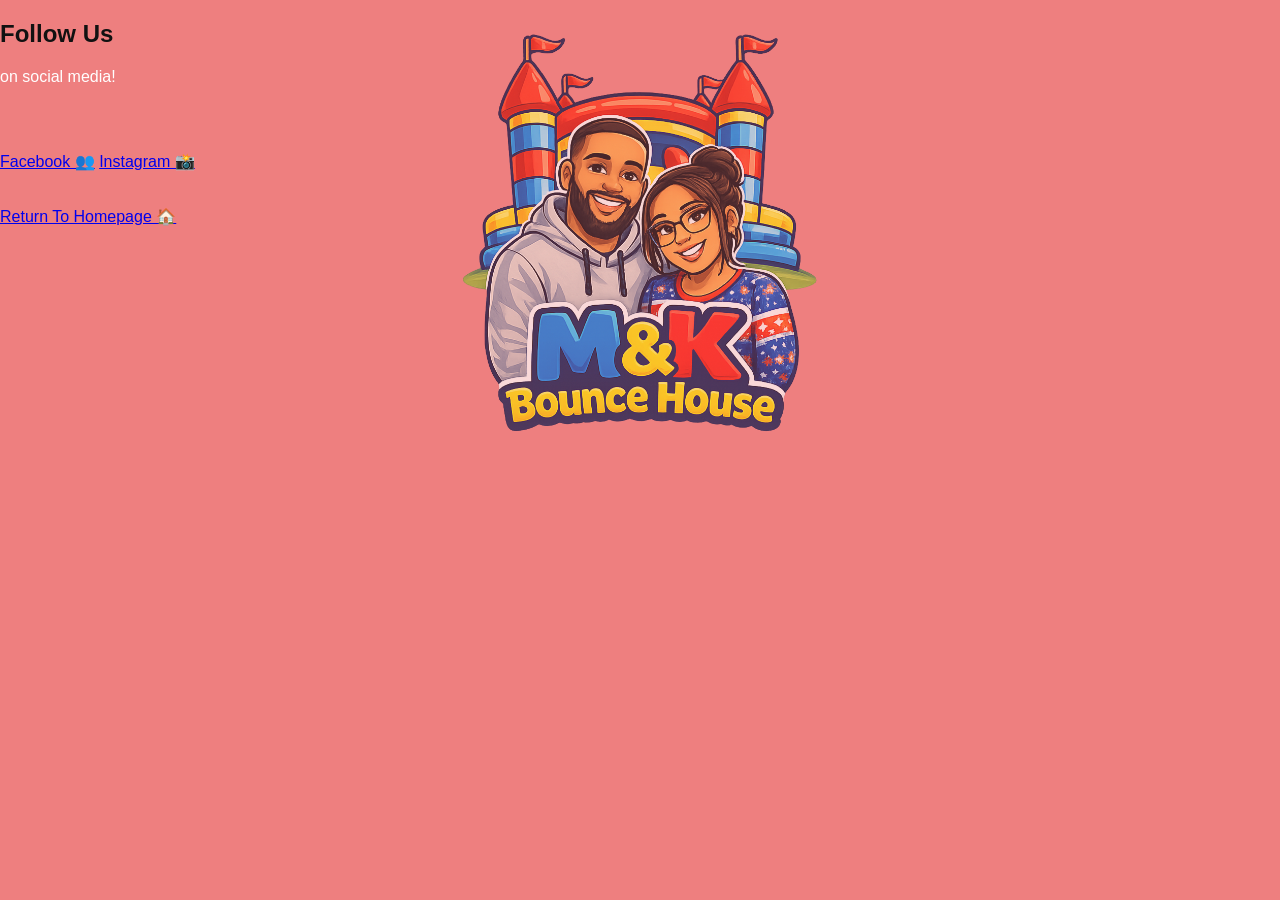
==== Social-media.html @ 61c1ae83 "Add initial Social Media HTML page" ====
<!DOCTYPE html>
<html lang="en">
<head>
<meta charset="UTF-8">
<meta name="viewport" content="width=device-width, initial-scale=1.0">

<title>Social Media | M & K Bounce</title>

<link rel="stylesheet" href="style.css">



</head>

<body>

<div class="background-logo"></div>

<section class="social-page">

  <h1 class="social-title">
    Follow Us
  </h1>

<p style="color:white; margin-bottom:30px;">
 on social media!
</p>

<br><br>

<a href="https://www.facebook/profile.php?id=100066795967710"
  target="_blank"
  class="social-btn">Facebook 👥</a>
  
</a>

<a href="https://www.instagram.com/m.k.bounce/"
target="_blank"
class="social-btn">Instagram 📸 </a>
  
<br><br><br>
<a
  href="index.html"
  class="social-btn">
  Return To Homepage 🏠
</a>

</section>

</body>
</html>
---- style.css ----
html, body {
  width: 100%;
  overflow-x: hidden;
}


body {
  margin: 0;
  font-family: Arial, sans-serif;
  background: rgba(237, 117, 117, 0.92);
  color: #111; /* default black text */
  overflow-x: hidden;
}




/* =========================
   HERO
========================= */
.hero {
  padding: 80px 20px;
  text-align: center;
  background: rgba(237, 117, 117, 0.92);
}

.hero h1 {
  font-family: 'Modak', cursive;
  font-size: 48px;
  margin-bottom: 10px;
}

.hero h1,
.bouncy-title {
  text-shadow: 0 4px 0 #e63946;
}

.hero p {
  font-size: 18px;
}

.hero-btn {
  display: inline-block;
  margin-top: 20px;
  padding: 14px 28px;
  background: #ff8c00;
  color: #fcf7f7;
  border-radius: 999px;
  text-decoration: none;
  font-weight: bold;
}

/* =========================
   TRUST SECTION
========================= */
.trust {
  display: grid;
  grid-template-columns: repeat(auto-fit, minmax(220px, 1fr));
  gap: 16px;
  padding: 40px 20px;
}

.trust-card {
  background: #f9f7f7;
  padding: 20px;
  text-align: center;
  border-radius: 14px;
  box-shadow: 0 10px 20px rgba(0,0,0,0.08);
}

/* =========================
   RENTALS
========================= */
.rentals {
  padding: 60px 20px;
}

.bouncy-title {
  font-family: 'Modak', cursive;
  font-size: 36px;
  text-align: center;
  margin-bottom: 40px;
  animation: bounce 1.8s ease-in-out infinite;
}

/* One single bounce animation */
@keyframes bounce {
  0%, 100% { transform: translateY(0); }
  50% { transform: translateY(-8px); }
}

.rental-grid {
  display: grid;
  gap: 30px;
  grid-template-columns: repeat(auto-fit, minmax(260px, 1fr));
}

.rental-card {
  background: rgb(229, 239, 248);
  padding: 20px;
  border-radius: 20px;
  text-align: center;
}

.rental-card img {
  width: 40%;
  height: auto;
  border-radius: 12px;
}

/* =========================
   ABOUT
========================= */
.about {
  padding: 60px 20px;
  background: rgba(243, 213, 213, 0.92);
  text-align: center;
}

.about-title {
  
  font-family: 'Modak', cursive;
  font-size: 32px;
  color: #e63946;
  animation: bounce 2.2s ease-in-out infinite;
}

.about p {
  max-width: 720px;
  margin: 16px auto;
  line-height: 1.6;

  /* ✅ Glass-style readability layer */
  background: rgba(255, 255, 255, 0.75);
  backdrop-filter: blur(4px);
  -webkit-backdrop-filter: blur(4px);

  padding: 18px 22px;
  border-radius: 16px;

  color: #111;
}


/* =========================
   FOOTER
========================= */
footer {
  padding: 40px 20px;
  text-align: center;
  font-size: 14px;
}

footer h3 {
  font-family: 'Modak', cursive;
}

/* =========================
   ✅ MOBILE OPTIMIZATION
========================= */
@media (max-width: 768px) {

  /* Section padding */
  section {
    padding-left: 16px;
    padding-right: 16px;
  }

  .hero {
    padding: 60px 16px;
  }

  .rentals,
  .about {
    padding-top: 40px;
    padding-bottom: 40px;
  }

  /* Headings */
  h1 {
    font-size: 36px;
  }

  .bouncy-title,
  .about-title {
    font-size: 28px;
    animation-duration: 2.4s; /* calmer bounce on mobile */
  }

  /* Cards */
  .rental-card {
    padding: 24px;
  }

  .rental-card img {
    border-radius: 16px;
  }

  /* Footer */
  footer {
    padding: 40px 16px 30px;
    font-size: 14px;
  }
}





@media (max-width: 768px) {
  .hero::before {
    background-size: 220px;
    opacity: .8;
  }
}

.hero h1,
.bouncy-title,
footer h3 {
  letter-spacing: 1px;
}

/* Bubble headings only (red fill + black outline) */
.hero h1,
.bouncy-title,
.about-title,
footer h3 {
  font-family: 'Modak', cursive;
  color: #efecec; /* red fill ONLY for these */
  letter-spacing: 1px;

  -webkit-text-stroke: 2px #000; /* black outline */

  text-shadow:
    0 2px 4px rgba(0, 0, 0, 0.25);
}

/* =========================
   COMING SOON SECTION
========================= */
.coming-soon {
  padding: 70px 20px;
  background: rgba(237, 117, 117, 0.92);
  text-align: center;
}

.coming-title {
  font-family: 'Modak', cursive;
  font-size: 34px;
  color: #f0ebeb;
  letter-spacing: 1px;
  margin-bottom: 40px;

  -webkit-text-stroke: 2px #000;
  text-shadow: 0 2px 4px rgba(0,0,0,0.25);
}

/* Carousel layout */
.carousel-wrapper {
  overflow: visible;
  max-width: 1000px;
  margin: 0 auto;
}

.carousel-track {
  display: flex;
  gap: 24px;
  transition: transform 0.6s ease-in-out;
}

/* Individual items */
.carousel-item {
  min-width: calc(33.333% - 16px);
  background: #eeeff2;
  border-radius: 18px;
  padding: 16px;
  box-shadow: 0 12px 30px rgba(0,0,0,0.1);
}

.carousel-item img {
  width: 50%;
  height: auto;
  border-radius: 12px;
}



.caption {
  margin-top: 10px;
  font-size: 15px;
  font-weight: bold;
  color: #111;
}

/* Mobile: show 1 item */
@media (max-width: 768px) {
  .carousel-item {
    min-width: 100%;
  }
}

@media (max-width: 480px) {
  .modal-content {
    padding: 20px;
  }
}

@media (max-width: 480px) {
  .modal-title {
    font-size: 26px;
  }
}

.checkbox-group input[type="checkbox"] {
  width: 18px;
  height: 18px;
}

body.modal-open {
  overflow: hidden;
}



/* Rental details list */
.rental-details {
  list-style: none;
  padding: 0;
  margin: 12px 0 16px;
  font-size: 14px;
  color: #111;
}

.rental-details li {
  margin-bottom: 6px;
}

/* Playful red Book Now button */
.book-now-btn {
  background: #e63946;
  color: white;
  border: none;
  padding: 12px 22px;
  border-radius: 999px;
  font-size: 15px;
  font-weight: bold;
  cursor: pointer;
  transition: transform 0.2s ease, box-shadow 0.2s ease;
}

.book-now-btn:hover {
  transform: translateY(-2px);
  box-shadow: 0 8px 18px rgba(0,0,0,0.25);
}

/* Modal background */
.modal {
  display: none;
  position: fixed;
  inset: 0;
  background: rgba(0,0,0,0.6);
  z-index: 1000;


  /* ✅ allow scrolling INSIDE modal */
  overflow-y: auto;
}


/* Modal box */
.modal-content {
  background: #fff;
  max-width: 420px;
  padding: 30px;
  border-radius: 20px;
  position: relative;

  max-height: 90vh;
  overflow-y: auto;

  margin: auto;
  top: 50%;
  transform: translateY(-50%);
}

/* Close button */
.close-modal {
  position: absolute;
  top: 14px;
  right: 18px;
  font-size: 24px;
  cursor: pointer;
}

/* Modal title */
.modal-title {
  font-family: 'Modak', cursive;
  color: #e63946;
  -webkit-text-stroke: 2px #000; /* black outline */
  
text-shadow: 
    0 2px 4px rgba(0, 0, 0, 0.25);

  text-align: center;
  margin-bottom: 20px;
}

.modal {
  z-index: 9999 !important;
}

.modal-content {
  position: relative;
  z-index: 10000;
}


/* Form inputs */
#booking-form input,
#booking-form textarea {
  width: 100%;
  margin-bottom: 12px;
  padding: 10px;
  border-radius: 10px;
  border: 1px solid #ccc;
}

/* Submit button */
.submit-btn {
  width: 100%;
  background: #e63946;
  color: white;
  border: none;
  padding: 12px;
  border-radius: 999px;
  font-size: 16px;
  font-weight: bold;
  cursor: pointer;
}

/* Footer Book Now bubble */
.footer-book-btn {
  margin-top: 12px;
  background: #f4eff0;
  color: #010101;
  border: none;
  padding: 12px 26px;
  border-radius: 999px;
  font-size: 15px;
  font-weight: bold;
  cursor: pointer;

  box-shadow: 0 6px 18px rgba(0,0,0,0.25);
  transition: transform 0.2s ease, box-shadow 0.2s ease;
}

.footer-book-btn:hover {
  transform: translateY(-2px);
  box-shadow: 0 10px 26px rgba(0,0,0,0.35);
}

/* TRUST CARD IMAGE HOVER / TAP */
.trust-card {
  position: relative;
  overflow: hidden;
  cursor: pointer;
}

/* Text stays centered */
.trust-text {
  position: relative;
  z-index: 2;
  font-size: 16px;
}

/* Hidden image */
.trust-image {
  position: absolute;
  inset: 0;
  width: 100%;
  height: 100%;
  object-fit: cover;

  opacity: 0;
  transform: scale(1.05);
  transition: opacity 0.3s ease, transform 0.3s ease;
  z-index: 1;
}

/* Desktop hover */
.trust-card:hover .trust-image {
  opacity: 1;
  transform: scale(1);
}

/* Dim text slightly when image shows */
.trust-card:hover .trust-text {
  opacity: 0.85;
}

/* Mobile tap support */
.trust-card:active .trust-image,
.trust-card:focus-within .trust-image {
  opacity: 1;
  transform: scale(1);
}

.trust-card:active .trust-text,
.trust-card:focus-within .trust-text {
  opacity: 0.85;
}

/* TRUST CARD POPUP IMAGE */
.trust-card {
  position: relative;
  cursor: pointer;
}

/* The floating square image */
.trust-popup {
  position: absolute;
  bottom: -140px;              /* controls how far it pops down */
  left: 50%;
  transform: translateX(-50%) scale(0.9);

  width: 120px;
  height: 120px;
  object-fit: contain;

  background: white;
  padding: 10px;
  border-radius: 16px;

  box-shadow: 0 12px 30px rgba(0,0,0,0.35);

  opacity: 0;
  pointer-events: none;
  transition: opacity 0.3s ease, transform 0.3s ease;
  z-index: 10;
}

/* Desktop hover */
.trust-card:hover .trust-popup {
  opacity: 1;
  transform: translateX(-50%) scale(1);
}

/* TRUST CARD POPUP IMAGE */
.trust-popup {
  position: absolute;
  top: 110%;
  left: 50%;
  transform: translateX(-50%) scale(0.9);

  width: 130px;
  height: 130px;
  object-fit: contain;

  background: white;
  padding: 12px;
  border-radius: 18px;

  box-shadow: 0 12px 30px rgba(0,0,0,0.35);

  opacity: 0;
  pointer-events: none;
  transition: opacity 0.3s ease, transform 0.3s ease;
  z-index: 20;
}

/* Desktop hover */
.trust-card:hover .trust-popup {
  opacity: 1;
  transform: translateX(-50%) scale(1);
}

/* Mobile tap */
.trust-card:active .trust-popup,
.trust-card:focus-within .trust-popup {
  opacity: 1;
  transform: translateX(-50%) scale(1);
}

.success-text {
  color: #ededed;
  font-family: 'Modak', cursive;
  letter-spacing: 1px;

  -webkit-text-stroke: 2px #e63946;
  text-shadow:
    0 2px 4px rgba(0, 0, 0, 0.25);
}

.booking-disclaimer,
.site-disclaimer {
  max-width: 800px;
  margin: 20px auto;
  font-size: 13px;
  color: #222;
  text-align: center;
}

.site-disclaimer h4 {
  font-family: 'Modak', cursive;
  margin-bottom: 10px;
  text-align: center;
}

.checkbox-group {
  margin: 14px 0;
  display: flex;
  flex-direction: column;
  align-items: center;
  gap: 8px;
  font-size: 14px;
  cursor: pointer;
}
 
/* ✅ Prevent mobile input zoom (iOS & Android) */
#booking-form input,
#booking-form textarea {
  font-size: 16px;
}

/* =========================
   FULL-PAGE BACKGROUND LOGO
========================= */

html, body {
  min-height: 100%;
}

body {
  position: relative;
}



@media (max-width: 768px) {
  body::before {
    width: 360px;
    opacity: .8;
  }
}

/* =========================
   BACKGROUND LOGO (FIXED)
   DOES NOT AFFECT LAYOUT
========================= */

.background-logo {
  position: fixed;
  top: 0;
  bottom: 0;
  left: 50%;
  transform: translateX(-50%);

  width: 520px;

  background-image: url("images/logo.png");
  background-repeat: no-repeat;
  background-position: center top;
  background-size: contain;

  opacity: .7;
  pointer-events: none;
  z-index: 0;
}

/* =========================
   SAFE STACKING (FIX BUTTON CLICKS)
========================= */

/* Background logo stays at the very bottom */
.background-logo {
  z-index: 0;
}

/* Only structural sections are layered above */
.hero,
.trust,
.rentals,
.coming-soon,
.about,
footer {
  position: relative;
  z-index: 1;
}

/* Mobile tweak only */
@media (max-width: 768px) {
  .background-logo {
    width: 360px;
    opacity: 0.8;
  }
}

section,
header,
footer {
  max-width: 100%;
  overflow-x: hidden;
}

/* =========================
   FIX DOUBLE RED OVERLAYS
   (KEEP LOGO VISIBLE)
========================= */

/* Remove extra red layers from sections */
.hero,
.trust,
.about,
.coming-soon {
  background: transparent !important;
}

@media (max-width: 768px) {
  .about p {
    padding: 16px 18px;
    font-size: 15px;
    border-radius: 14px;
  }
}

/* =========================
 FIX
========================= */
@media (max-width: 768px) {

  /* Center rental cards */
  .rental-card {
    margin-left: auto;
    margin-right: auto;
  }

  /* Center coming soon carousel items */
  .carousel-item {
    margin-left: auto;
    margin-right: auto;
  }

}

/* ✅ Mobile cross‑platform normalization */
* {
  box-sizing: border-box;
}

html {
  -webkit-text-size-adjust: 100%;
  text-size-adjust: 100%;
}
body {
  overscroll-behavior-y: auto;
}

/* =========================
   GLOBAL SCROLL RESTORE FIX
========================= */

/* ✅ Always allow page scrolling by default */
html, body {
  height: auto;
  overflow-y: auto !important;
  overflow-x: hidden;
}

/* ✅ ONLY lock scroll when modal is open */
body.modal-open {
  overflow: hidden !important;
}
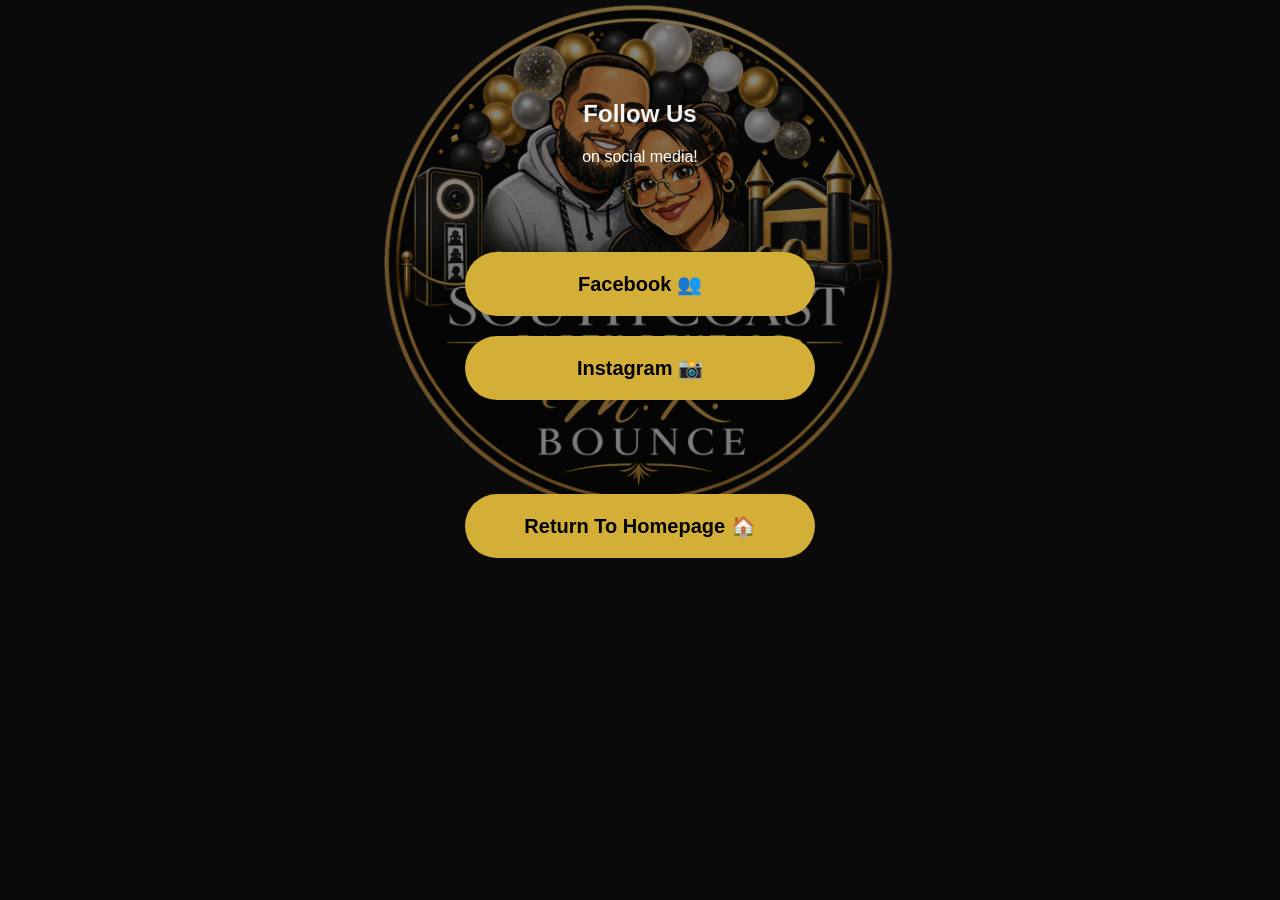
==== commit e3e46bd7: "Fix Facebook link and add newline at end of file" ====
--- a/Social-media.html
+++ b/Social-media.html
@@ -28,7 +28,7 @@
 
 <br><br>
 
-<a href="https://www.facebook/profile.php?id=100066795967710"
+<a href="https://www.facebook.com/profile.php?id=100066795967710"
   target="_blank"
   class="social-btn">Facebook 👥</a>
   
--- a/style.css
+++ b/style.css
@@ -5,13 +5,13 @@
 
 
 body {
-  margin: 0;
-  font-family: Arial, sans-serif;
-  background: rgba(237, 117, 117, 0.92);
-  color: #111; /* default black text */
-  overflow-x: hidden;
-}
-
+margin: 0;
+font-family: Arial, sans-serif;
+background: #0a0a0a;
+color: #f5f5f5;
+overflow-x: hidden;
+
+}
 
 
 
@@ -43,7 +43,7 @@
   display: inline-block;
   margin-top: 20px;
   padding: 14px 28px;
-  background: #ff8c00;
+  background: #d4af37;
   color: #fcf7f7;
   border-radius: 999px;
   text-decoration: none;
@@ -61,11 +61,15 @@
 }
 
 .trust-card {
-  background: #f9f7f7;
+  background: #1a1a1a;
+  color: #f5f5f5;
   padding: 20px;
   text-align: center;
-  border-radius: 14px;
-  box-shadow: 0 10px 20px rgba(0,0,0,0.08);
+  border-radius: 20px;
+
+  border: 2px solid #d4af37;
+
+  box-shadow: 0 8px 18px rgba(0,0,0,.4);
 }
 
 /* =========================
@@ -96,7 +100,8 @@
 }
 
 .rental-card {
-  background: rgb(229, 239, 248);
+  background: #1a1a1a;
+color: #f5f5f5;
   padding: 20px;
   border-radius: 20px;
   text-align: center;
@@ -112,16 +117,16 @@
    ABOUT
 ========================= */
 .about {
-  padding: 60px 20px;
-  background: rgba(243, 213, 213, 0.92);
-  text-align: center;
+padding: 60px 20px;
+background: #111;
+text-align: center;
 }
 
 .about-title {
   
   font-family: 'Modak', cursive;
   font-size: 32px;
-  color: #e63946;
+  color: #d4af37;
   animation: bounce 2.2s ease-in-out infinite;
 }
 
@@ -226,7 +231,7 @@
 .about-title,
 footer h3 {
   font-family: 'Modak', cursive;
-  color: #efecec; /* red fill ONLY for these */
+  color: #d4af37; /* red fill ONLY for these */
   letter-spacing: 1px;
 
   -webkit-text-stroke: 2px #000; /* black outline */
@@ -271,7 +276,8 @@
 /* Individual items */
 .carousel-item {
   min-width: calc(33.333% - 16px);
-  background: #eeeff2;
+  background: #1a1a1a;
+  color: #f5f5f5;
   border-radius: 18px;
   padding: 16px;
   box-shadow: 0 12px 30px rgba(0,0,0,0.1);
@@ -289,7 +295,7 @@
   margin-top: 10px;
   font-size: 15px;
   font-weight: bold;
-  color: #111;
+  color: #f5f5f5; 
 }
 
 /* Mobile: show 1 item */
@@ -320,7 +326,30 @@
   overflow: hidden;
 }
 
-
+CSS
+.modal-title {
+color: #d4af37;
+}
+ 
+.checkbox-group label {
+color: #222;
+}
+ 
+.sms-disclaimer {
+  font-size: 11px;
+  text-align: center;
+  color: #000000 !important;
+  opacity: 1 !important;
+  visibility: visible !important;
+  display: block !important;
+  font-weight: bold;
+}
+ 
+
+.submit-btn {
+background: #d4af37;
+color: #000;
+}
 
 /* Rental details list */
 .rental-details {
@@ -328,7 +357,7 @@
   padding: 0;
   margin: 12px 0 16px;
   font-size: 14px;
-  color: #111;
+  color: #f5f5f5;
 }
 
 .rental-details li {
@@ -337,7 +366,7 @@
 
 /* Playful red Book Now button */
 .book-now-btn {
-  background: #e63946;
+  background: #d4af37;
   color: white;
   border: none;
   padding: 12px 22px;
@@ -395,7 +424,7 @@
 /* Modal title */
 .modal-title {
   font-family: 'Modak', cursive;
-  color: #e63946;
+  color: #d4af37;
   -webkit-text-stroke: 2px #000; /* black outline */
   
 text-shadow: 
@@ -428,7 +457,7 @@
 /* Submit button */
 .submit-btn {
   width: 100%;
-  background: #e63946;
+  background: #d4af37;
   color: white;
   border: none;
   padding: 12px;
@@ -459,134 +488,13 @@
   box-shadow: 0 10px 26px rgba(0,0,0,0.35);
 }
 
-/* TRUST CARD IMAGE HOVER / TAP */
-.trust-card {
-  position: relative;
-  overflow: hidden;
-  cursor: pointer;
-}
-
-/* Text stays centered */
-.trust-text {
-  position: relative;
-  z-index: 2;
-  font-size: 16px;
-}
-
-/* Hidden image */
-.trust-image {
-  position: absolute;
-  inset: 0;
-  width: 100%;
-  height: 100%;
-  object-fit: cover;
-
-  opacity: 0;
-  transform: scale(1.05);
-  transition: opacity 0.3s ease, transform 0.3s ease;
-  z-index: 1;
-}
-
-/* Desktop hover */
-.trust-card:hover .trust-image {
-  opacity: 1;
-  transform: scale(1);
-}
-
-/* Dim text slightly when image shows */
-.trust-card:hover .trust-text {
-  opacity: 0.85;
-}
-
-/* Mobile tap support */
-.trust-card:active .trust-image,
-.trust-card:focus-within .trust-image {
-  opacity: 1;
-  transform: scale(1);
-}
-
-.trust-card:active .trust-text,
-.trust-card:focus-within .trust-text {
-  opacity: 0.85;
-}
-
-/* TRUST CARD POPUP IMAGE */
-.trust-card {
-  position: relative;
-  cursor: pointer;
-}
-
-/* The floating square image */
-.trust-popup {
-  position: absolute;
-  bottom: -140px;              /* controls how far it pops down */
-  left: 50%;
-  transform: translateX(-50%) scale(0.9);
-
-  width: 120px;
-  height: 120px;
-  object-fit: contain;
-
-  background: white;
-  padding: 10px;
-  border-radius: 16px;
-
-  box-shadow: 0 12px 30px rgba(0,0,0,0.35);
-
-  opacity: 0;
-  pointer-events: none;
-  transition: opacity 0.3s ease, transform 0.3s ease;
-  z-index: 10;
-}
-
-/* Desktop hover */
-.trust-card:hover .trust-popup {
-  opacity: 1;
-  transform: translateX(-50%) scale(1);
-}
-
-/* TRUST CARD POPUP IMAGE */
-.trust-popup {
-  position: absolute;
-  top: 110%;
-  left: 50%;
-  transform: translateX(-50%) scale(0.9);
-
-  width: 130px;
-  height: 130px;
-  object-fit: contain;
-
-  background: white;
-  padding: 12px;
-  border-radius: 18px;
-
-  box-shadow: 0 12px 30px rgba(0,0,0,0.35);
-
-  opacity: 0;
-  pointer-events: none;
-  transition: opacity 0.3s ease, transform 0.3s ease;
-  z-index: 20;
-}
-
-/* Desktop hover */
-.trust-card:hover .trust-popup {
-  opacity: 1;
-  transform: translateX(-50%) scale(1);
-}
-
-/* Mobile tap */
-.trust-card:active .trust-popup,
-.trust-card:focus-within .trust-popup {
-  opacity: 1;
-  transform: translateX(-50%) scale(1);
-}
 
 .success-text {
-  color: #ededed;
+  color: #d4af37;
   font-family: 'Modak', cursive;
   letter-spacing: 1px;
 
-  -webkit-text-stroke: 2px #e63946;
+  -webkit-text-stroke: 2px #d4af37;
   text-shadow:
     0 2px 4px rgba(0, 0, 0, 0.25);
 }
@@ -615,7 +523,14 @@
   font-size: 14px;
   cursor: pointer;
 }
- 
+ .checkbox-group {
+color: #333;
+}
+ 
+.checkbox-group label {
+color: #333;
+}
+
 /* ✅ Prevent mobile input zoom (iOS & Android) */
 #booking-form input,
 #booking-form textarea {
@@ -770,3 +685,146 @@
 body.modal-open {
   overflow: hidden !important;
 }
+
+.photo-booth-image {
+  width: 1000px !important;
+  max-width: 300px !important;
+  height: auto !important;
+}
+
+.photo-booth-card {
+  background: #1a1a1a;
+  color: #f5f5f5;
+  padding: 20px;
+  border-radius: 20px;
+  text-align: center;
+}
+
+/* BACK TO TOP BUTTON */
+#backToTopBtn {
+  position: fixed;
+  bottom: 20px;
+  right: 20px;
+
+  background: #d4af37;
+  color: #000;
+
+  border: none;
+  border-radius: 999px;
+
+  padding: 12px 18px;
+
+  font-weight: bold;
+  cursor: pointer;
+
+  box-shadow: 0 4px 12px rgba(0,0,0,.3);
+
+  display: none;
+
+  z-index: 9999;
+}
+
+#backToTopBtn:hover {
+  transform: translateY(-2px);
+}
+
+.top-nav{
+  position:fixed;
+  top:10px;
+  right:20px;
+  z-index:9999;
+}
+
+.top-nav a{
+  color:#d4af37;
+  text-decoration:none;
+  font-weight:bold;
+  margin-left:20px;
+}
+
+.top-nav a:hover{
+  text-decoration:underline;
+}
+
+.social-page {
+  text-align: center;
+  padding: 80px 20px;
+  position: relative;
+  z-index: 1;
+}
+
+.social-btn{
+  display:block;
+  max-width:350px;
+
+  margin:20px auto;
+  padding:20px;
+
+  background:#d4af37;
+  color:#000;
+
+  text-decoration:none;
+  font-weight:bold;
+  font-size:20px;
+
+  border-radius:999px;
+}
+
+.background-logo {
+  opacity: .50;
+}
+
+.party-gallery {
+  display: flex;
+  align-items: center;
+  justify-content: center;
+  gap: 10px;
+
+  margin-bottom: 20px;
+}
+
+.party-arrow {
+  background: #d4af37;
+  color: #000;
+
+  border: none;
+  border-radius: 50%;
+
+  width: 50px;
+  height: 50px;
+
+  font-size: 26px;
+  font-weight: bold;
+
+  cursor: pointer;
+
+  flex-shrink: 0;
+}
+
+.party-arrow:hover {
+  opacity: .9;
+}
+
+@media (max-width: 768px) {
+
+  .party-gallery {
+    flex-direction: column;
+    gap: 10px;
+  }
+
+  #partyImage {
+    max-width: 250px;
+    width: 100%;
+    margin: 0 auto;
+  }
+
+}
+
+
+@media (max-width: 768px) {
+
+  .photo-booth-card {
+    padding: 15px;
+  }
+
+}
